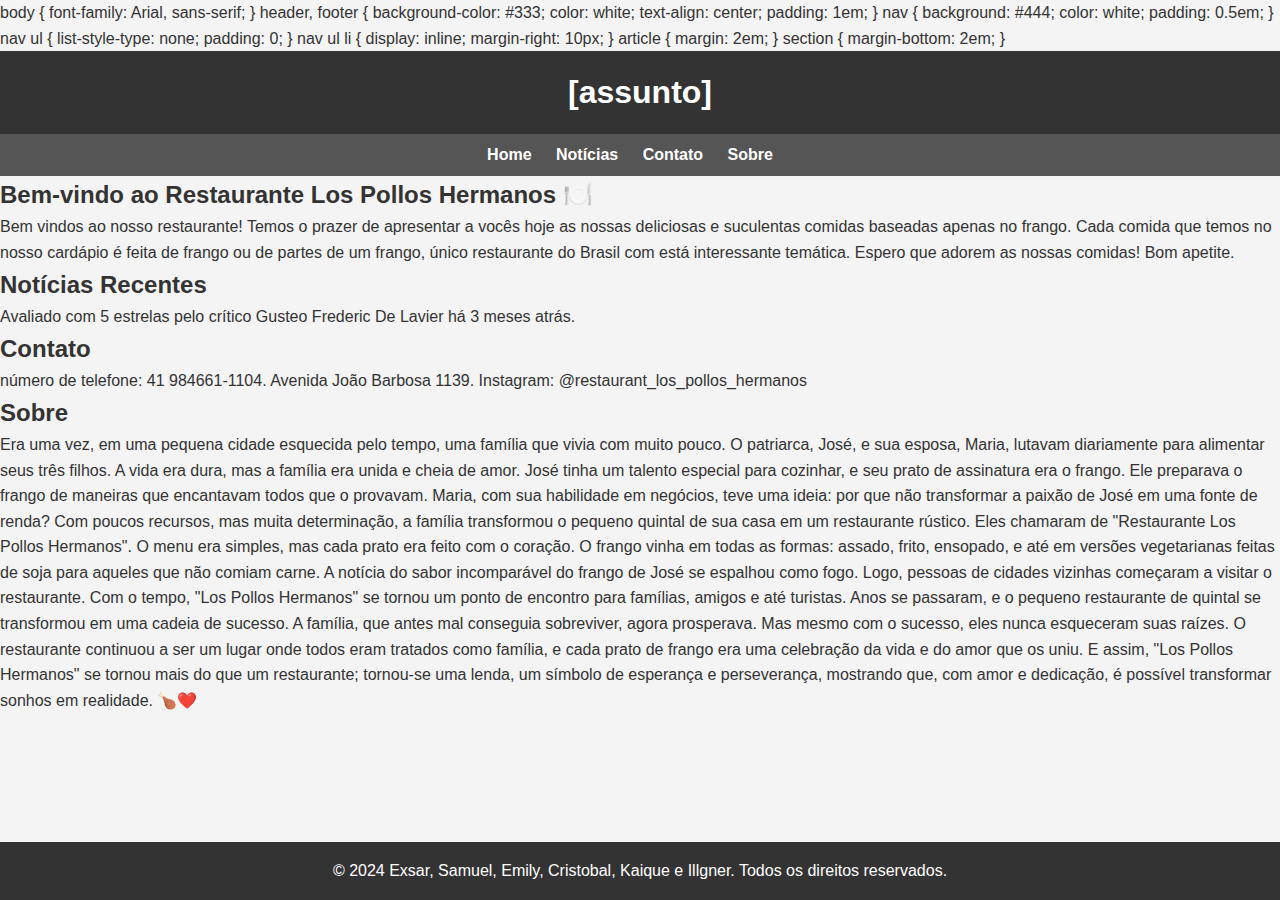
==== Index.html @ 13f3dd58 "Create Index.html" ====
<!DOCTYPE html>
<html lang="pt">
<head>
    <meta charset="UTF-8">
    <meta name="viewport" content="width=device-width, initial-scale=1.0">
    <title>Restaurante Los Pollos Hermanos 🍽️ </title>
    <style>
        /* Reset básico para remover estilos padrão do navegador */
* {
  margin: 0;
  padding: 0;
  box-sizing: border-box;
}

body {
  font-family: 'Arial', sans-serif;
  line-height: 1.6;
  color: #333;
  background-color: #f4f4f4;
}

/* Cabeçalho */
header {
  background: #333;
  color: #fff;
  padding: 1rem 0;
  text-align: center;
}

/* Navegação */
nav ul {
  list-style: none;
  background: #555;
  text-align: center;
  padding: 0.5rem 0;
}

nav ul li {
  display: inline;
  margin-right: 20px;
}

nav ul li a {
  text-decoration: none;
  color: #fff;
  font-weight: bold;
}

/* Seção principal */
main {
  padding: 1rem;
}

/* Rodapé */
footer {
  background: #333;
  color: #fff;
  text-align: center;
  padding: 1rem 0;
  position: absolute;
  bottom: 0;
  width: 100%;
}
</style>
        body {
            font-family: Arial, sans-serif;
        }
        header, footer {
            background-color: #333;
            color: white;
            text-align: center;
            padding: 1em;
        }
        nav {
            background: #444;
            color: white;
            padding: 0.5em;
        }
        nav ul {
            list-style-type: none;
            padding: 0;
        }
        nav ul li {
            display: inline;
            margin-right: 10px;
        }
        article {
            margin: 2em;
        }
        section {
            margin-bottom: 2em;
        }
    </style>
</head>
<body>

<header>
    <h1>[assunto]</h1>
</header>

<nav>
    <ul>
        <li><a href="#home">Home</a></li>
        <li><a href="#news">Notícias</a></li>
        <li><a href="#contact">Contato</a></li>
        <li><a href="#about">Sobre</a></li>
    </ul>
</nav>

<article>
    <section id="home">
        <h2>Bem-vindo ao Restaurante Los Pollos Hermanos 🍽️ </h2>
        <p>Bem vindos ao nosso restaurante! Temos o prazer de apresentar a vocês hoje as nossas deliciosas e suculentas comidas baseadas apenas no frango. Cada comida que temos no nosso cardápio é feita de frango ou de partes de um frango, único restaurante do Brasil com está interessante temática. Espero que adorem as nossas comidas! Bom apetite. </p>
    </section>

    <section id="news">
        <h2>Notícias Recentes</h2>
        <p>Avaliado com 5 estrelas pelo crítico Gusteo Frederic De Lavier há 3 meses atrás. </p>
    </section>

    <section id="contact">
        <h2>Contato</h2>
        <p>número de telefone: 41 984661-1104. 
Avenida João Barbosa 1139.
Instagram: @restaurant_los_pollos_hermanos

 </p>
    </section>

    <section id="about">
        <h2>Sobre</h2>
        <p> Era uma vez, em uma pequena cidade esquecida pelo tempo, uma família que vivia com muito pouco. O patriarca, José, e sua esposa, Maria, lutavam diariamente para alimentar seus três filhos. A vida era dura, mas a família era unida e cheia de amor.

José tinha um talento especial para cozinhar, e seu prato de assinatura era o frango. Ele preparava o frango de maneiras que encantavam todos que o provavam. Maria, com sua habilidade em negócios, teve uma ideia: por que não transformar a paixão de José em uma fonte de renda?

Com poucos recursos, mas muita determinação, a família transformou o pequeno quintal de sua casa em um restaurante rústico. Eles chamaram de "Restaurante Los Pollos Hermanos". O menu era simples, mas cada prato era feito com o coração. O frango vinha em todas as formas: assado, frito, ensopado, e até em versões vegetarianas feitas de soja para aqueles que não comiam carne.

A notícia do sabor incomparável do frango de José se espalhou como fogo. Logo, pessoas de cidades vizinhas começaram a visitar o restaurante. Com o tempo, "Los Pollos Hermanos" se tornou um ponto de encontro para famílias, amigos e até turistas.

Anos se passaram, e o pequeno restaurante de quintal se transformou em uma cadeia de sucesso. A família, que antes mal conseguia sobreviver, agora prosperava. Mas mesmo com o sucesso, eles nunca esqueceram suas raízes. O restaurante continuou a ser um lugar onde todos eram tratados como família, e cada prato de frango era uma celebração da vida e do amor que os uniu.

E assim, "Los Pollos Hermanos" se tornou mais do que um restaurante; tornou-se uma lenda, um símbolo de esperança e perseverança, mostrando que, com amor e dedicação, é possível transformar sonhos em realidade. 🍗❤️ </p>
    </section>
</article>

<footer>
    <p>© 2024 Exsar, Samuel, Emily, Cristobal, Kaique e Illgner. Todos os direitos reservados.</p>
</footer>

</body>
</html>
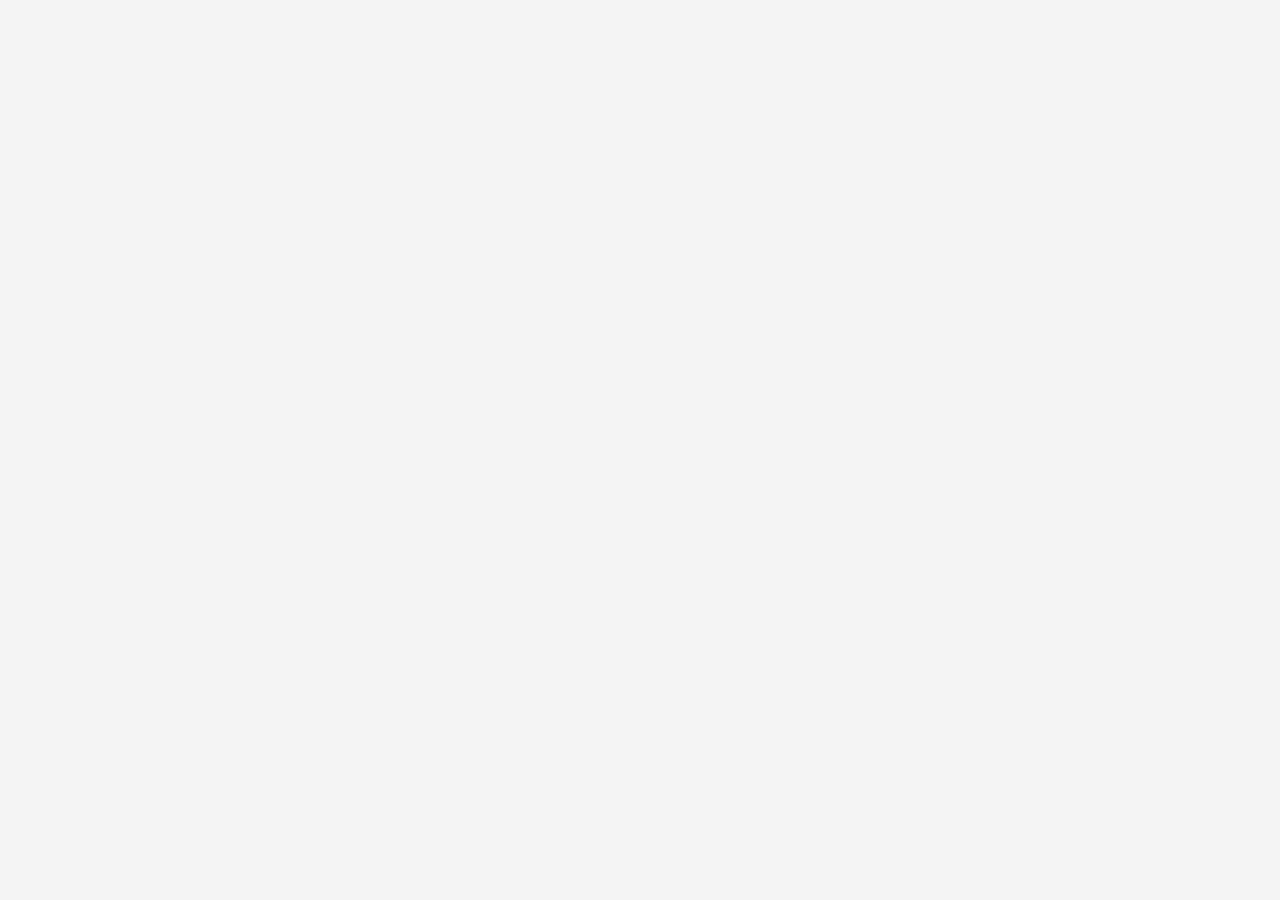
==== commit 847437a1: "Update Index.html" ====
--- a/Index.html
+++ b/Index.html
@@ -61,36 +61,6 @@
   bottom: 0;
   width: 100%;
 }
-</style>
-        body {
-            font-family: Arial, sans-serif;
-        }
-        header, footer {
-            background-color: #333;
-            color: white;
-            text-align: center;
-            padding: 1em;
-        }
-        nav {
-            background: #444;
-            color: white;
-            padding: 0.5em;
-        }
-        nav ul {
-            list-style-type: none;
-            padding: 0;
-        }
-        nav ul li {
-            display: inline;
-            margin-right: 10px;
-        }
-        article {
-            margin: 2em;
-        }
-        section {
-            margin-bottom: 2em;
-        }
-    </style>
 </head>
 <body>
 
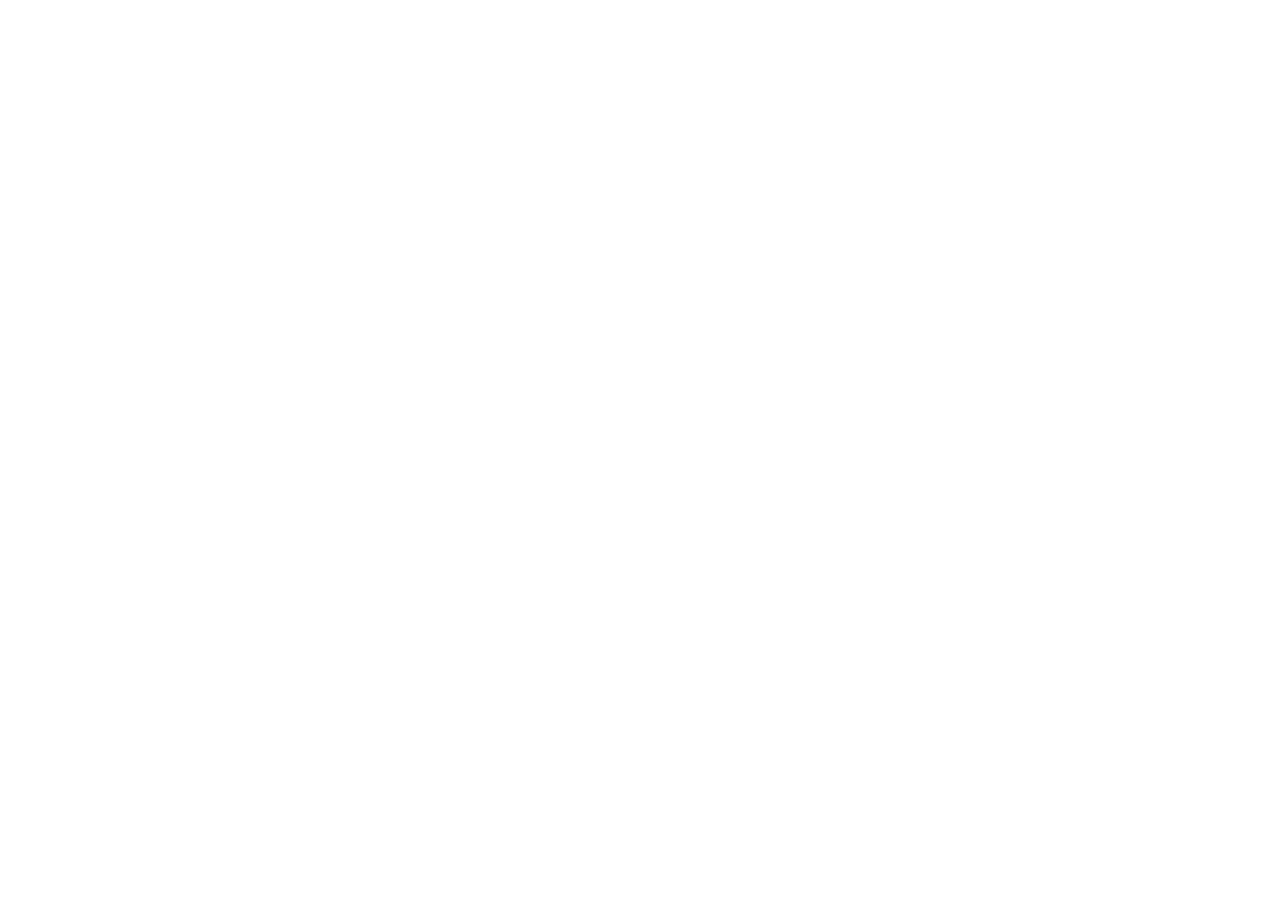
==== commit 00edd3a7: "Update Index.html" ====
--- a/Index.html
+++ b/Index.html
@@ -12,7 +12,7 @@
   box-sizing: border-box;
 }
 
-body {
+<body> {
   font-family: 'Arial', sans-serif;
   line-height: 1.6;
   color: #333;
@@ -20,7 +20,7 @@
 }
 
 /* Cabeçalho */
-header {
+<header> {
   background: #333;
   color: #fff;
   padding: 1rem 0;
@@ -28,31 +28,31 @@
 }
 
 /* Navegação */
-nav ul {
+<nav ul> {
   list-style: none;
   background: #555;
   text-align: center;
   padding: 0.5rem 0;
 }
 
-nav ul li {
+<nav ul li> {
   display: inline;
   margin-right: 20px;
 }
 
-nav ul li a {
+<nav ul li a> {
   text-decoration: none;
   color: #fff;
   font-weight: bold;
 }
 
 /* Seção principal */
-main {
+<main> {
   padding: 1rem;
 }
 
 /* Rodapé */
-footer {
+<footer> {
   background: #333;
   color: #fff;
   text-align: center;
@@ -62,10 +62,16 @@
   width: 100%;
 }
 </head>
+        </header>
+        </nav ul>
+        </nav ul li>
+        </nav ul li a>
+        </main>
+        </footer>
 <body>
 
 <header>
-    <h1>[assunto]</h1>
+    <h1>[RESTAURANTE LOS POLLOS HERMANOS]</h1>
 </header>
 
 <nav>
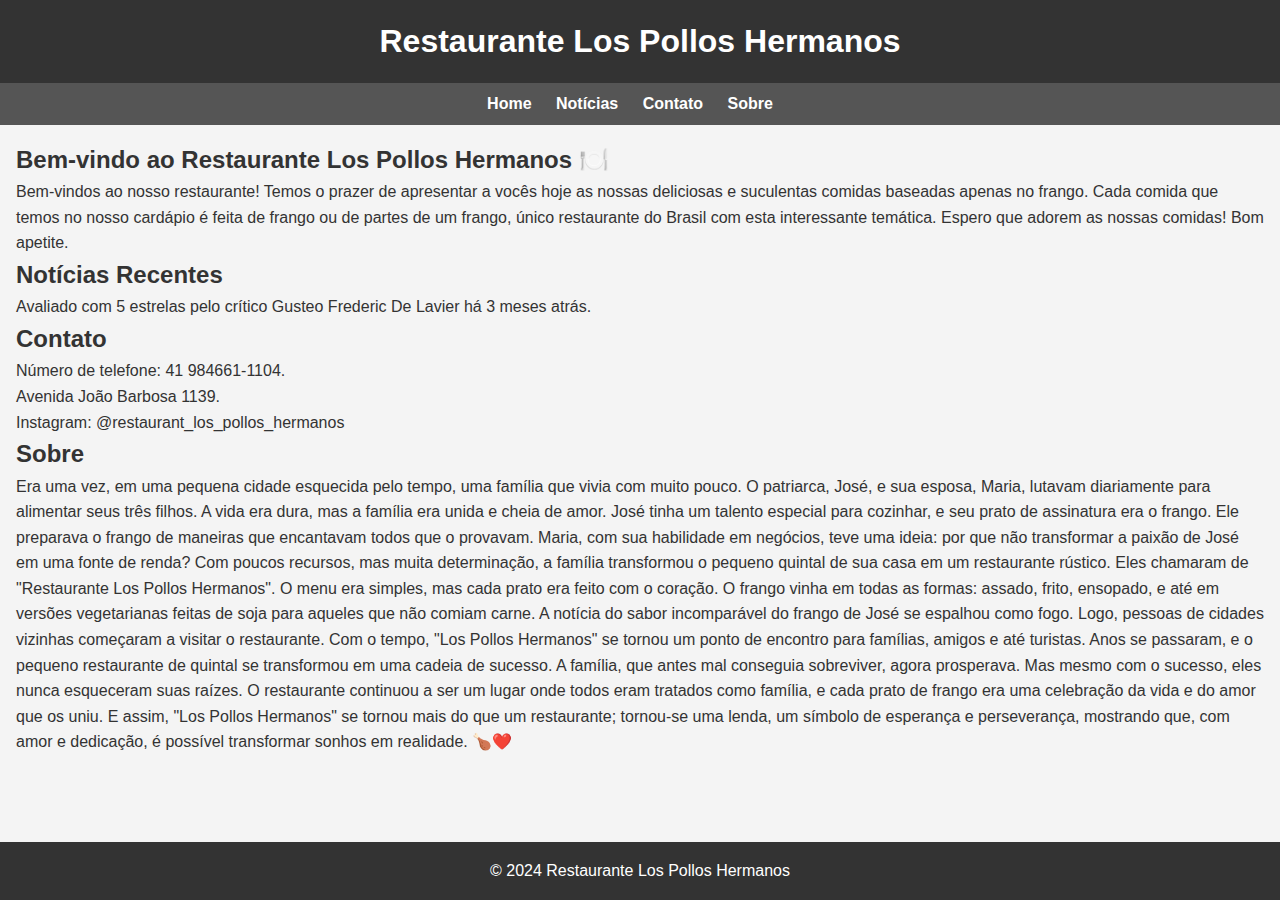
==== commit dc8b7f07: "Update Index.html" ====
--- a/Index.html
+++ b/Index.html
@@ -3,75 +3,70 @@
 <head>
     <meta charset="UTF-8">
     <meta name="viewport" content="width=device-width, initial-scale=1.0">
-    <title>Restaurante Los Pollos Hermanos 🍽️ </title>
+    <title>Restaurante Los Pollos Hermanos 🍽️</title>
     <style>
         /* Reset básico para remover estilos padrão do navegador */
-* {
-  margin: 0;
-  padding: 0;
-  box-sizing: border-box;
-}
+        * {
+            margin: 0;
+            padding: 0;
+            box-sizing: border-box;
+        }
 
-<body> {
-  font-family: 'Arial', sans-serif;
-  line-height: 1.6;
-  color: #333;
-  background-color: #f4f4f4;
-}
+        body {
+            font-family: 'Arial', sans-serif;
+            line-height: 1.6;
+            color: #333;
+            background-color: #f4f4f4;
+        }
 
-/* Cabeçalho */
-<header> {
-  background: #333;
-  color: #fff;
-  padding: 1rem 0;
-  text-align: center;
-}
+        /* Cabeçalho */
+        header {
+            background: #333;
+            color: #fff;
+            padding: 1rem 0;
+            text-align: center;
+        }
 
-/* Navegação */
-<nav ul> {
-  list-style: none;
-  background: #555;
-  text-align: center;
-  padding: 0.5rem 0;
-}
+        /* Navegação */
+        nav ul {
+            list-style: none;
+            background: #555;
+            text-align: center;
+            padding: 0.5rem 0;
+        }
 
-<nav ul li> {
-  display: inline;
-  margin-right: 20px;
-}
+        nav ul li {
+            display: inline;
+            margin-right: 20px;
+        }
 
-<nav ul li a> {
-  text-decoration: none;
-  color: #fff;
-  font-weight: bold;
-}
+        nav ul li a {
+            text-decoration: none;
+            color: #fff;
+            font-weight: bold;
+        }
 
-/* Seção principal */
-<main> {
-  padding: 1rem;
-}
+        /* Seção principal */
+        main {
+            padding: 1rem;
+        }
 
-/* Rodapé */
-<footer> {
-  background: #333;
-  color: #fff;
-  text-align: center;
-  padding: 1rem 0;
-  position: absolute;
-  bottom: 0;
-  width: 100%;
-}
+        /* Rodapé */
+        footer {
+            background: #333;
+            color: #fff;
+            text-align: center;
+            padding: 1rem 0;
+            position: absolute;
+            bottom: 0;
+            width: 100%;
+        }
+    </style>
 </head>
-        </header>
-        </nav ul>
-        </nav ul li>
-        </nav ul li a>
-        </main>
-        </footer>
 <body>
 
 <header>
-    <h1>[RESTAURANTE LOS POLLOS HERMANOS]</h1>
+    <h1>Restaurante Los Pollos Hermanos</h1>
 </header>
 
 <nav>
@@ -83,29 +78,27 @@
     </ul>
 </nav>
 
-<article>
+<main>
     <section id="home">
-        <h2>Bem-vindo ao Restaurante Los Pollos Hermanos 🍽️ </h2>
-        <p>Bem vindos ao nosso restaurante! Temos o prazer de apresentar a vocês hoje as nossas deliciosas e suculentas comidas baseadas apenas no frango. Cada comida que temos no nosso cardápio é feita de frango ou de partes de um frango, único restaurante do Brasil com está interessante temática. Espero que adorem as nossas comidas! Bom apetite. </p>
+        <h2>Bem-vindo ao Restaurante Los Pollos Hermanos 🍽️</h2>
+        <p>Bem-vindos ao nosso restaurante! Temos o prazer de apresentar a vocês hoje as nossas deliciosas e suculentas comidas baseadas apenas no frango. Cada comida que temos no nosso cardápio é feita de frango ou de partes de um frango, único restaurante do Brasil com esta interessante temática. Espero que adorem as nossas comidas! Bom apetite.</p>
     </section>
 
     <section id="news">
         <h2>Notícias Recentes</h2>
-        <p>Avaliado com 5 estrelas pelo crítico Gusteo Frederic De Lavier há 3 meses atrás. </p>
+        <p>Avaliado com 5 estrelas pelo crítico Gusteo Frederic De Lavier há 3 meses atrás.</p>
     </section>
 
     <section id="contact">
         <h2>Contato</h2>
-        <p>número de telefone: 41 984661-1104. 
-Avenida João Barbosa 1139.
-Instagram: @restaurant_los_pollos_hermanos
-
- </p>
+        <p>Número de telefone: 41 984661-1104.<br>
+        Avenida João Barbosa 1139.<br>
+        Instagram: @restaurant_los_pollos_hermanos</p>
     </section>
 
     <section id="about">
         <h2>Sobre</h2>
-        <p> Era uma vez, em uma pequena cidade esquecida pelo tempo, uma família que vivia com muito pouco. O patriarca, José, e sua esposa, Maria, lutavam diariamente para alimentar seus três filhos. A vida era dura, mas a família era unida e cheia de amor.
+        <p>Era uma vez, em uma pequena cidade esquecida pelo tempo, uma família que vivia com muito pouco. O patriarca, José, e sua esposa, Maria, lutavam diariamente para alimentar seus três filhos. A vida era dura, mas a família era unida e cheia de amor.
 
 José tinha um talento especial para cozinhar, e seu prato de assinatura era o frango. Ele preparava o frango de maneiras que encantavam todos que o provavam. Maria, com sua habilidade em negócios, teve uma ideia: por que não transformar a paixão de José em uma fonte de renda?
 
@@ -115,12 +108,12 @@
 
 Anos se passaram, e o pequeno restaurante de quintal se transformou em uma cadeia de sucesso. A família, que antes mal conseguia sobreviver, agora prosperava. Mas mesmo com o sucesso, eles nunca esqueceram suas raízes. O restaurante continuou a ser um lugar onde todos eram tratados como família, e cada prato de frango era uma celebração da vida e do amor que os uniu.
 
-E assim, "Los Pollos Hermanos" se tornou mais do que um restaurante; tornou-se uma lenda, um símbolo de esperança e perseverança, mostrando que, com amor e dedicação, é possível transformar sonhos em realidade. 🍗❤️ </p>
+E assim, "Los Pollos Hermanos" se tornou mais do que um restaurante; tornou-se uma lenda, um símbolo de esperança e perseverança, mostrando que, com amor e dedicação, é possível transformar sonhos em realidade. 🍗❤️</p>
     </section>
-</article>
+</main>
 
 <footer>
-    <p>© 2024 Exsar, Samuel, Emily, Cristobal, Kaique e Illgner. Todos os direitos reservados.</p>
+    <p>© 2024 Restaurante Los Pollos Hermanos</p>
 </footer>
 
 </body>
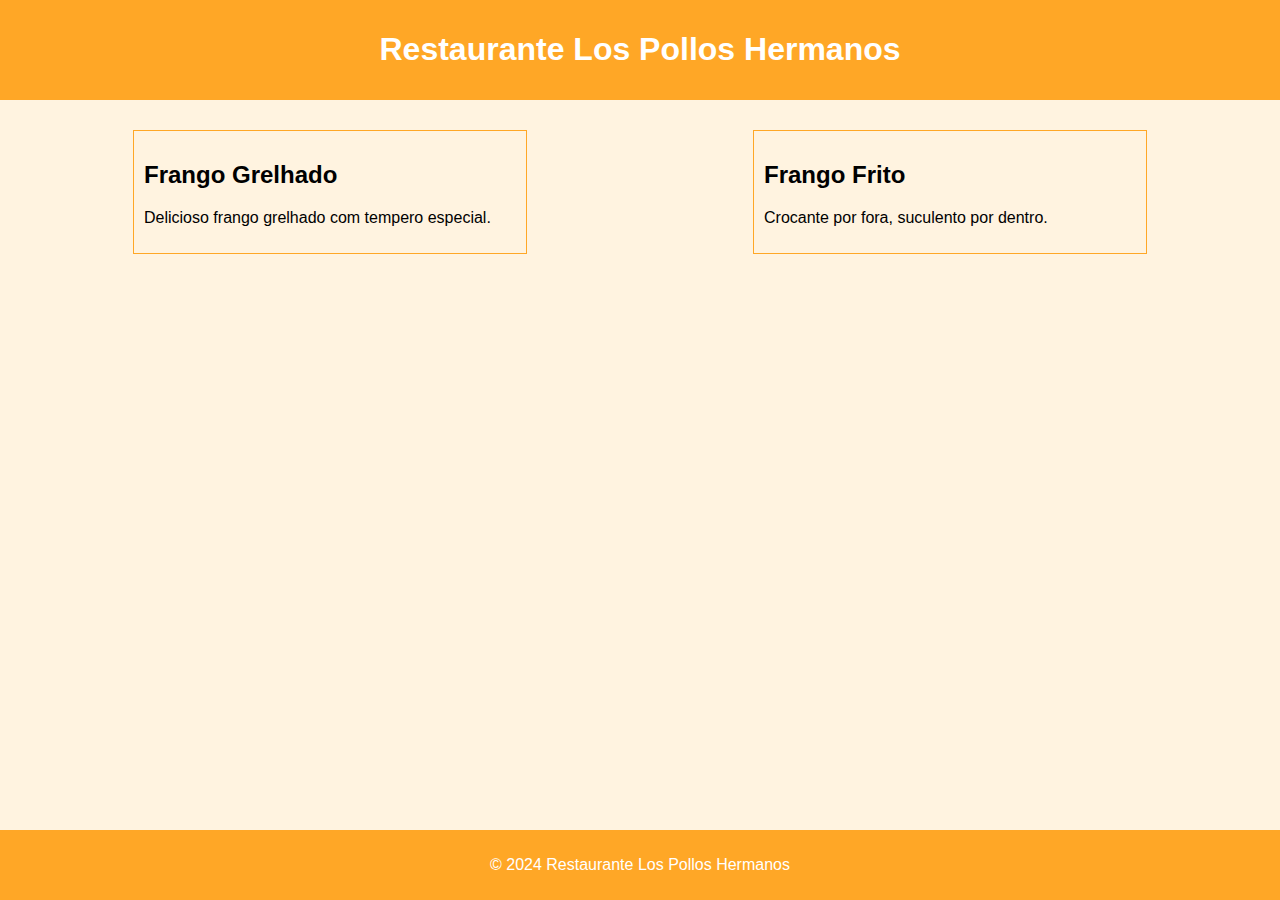
==== commit cd339def: "Update Index.html" ====
--- a/Index.html
+++ b/Index.html
@@ -3,118 +3,113 @@
 <head>
     <meta charset="UTF-8">
     <meta name="viewport" content="width=device-width, initial-scale=1.0">
-    <title>Restaurante Los Pollos Hermanos 🍽️</title>
+    <title>Restaurante Los Pollos Hermanos</title>
     <style>
-        /* Reset básico para remover estilos padrão do navegador */
-        * {
+        body {
+            background-color: #fff3e0;
+            font-family: 'Arial', sans-serif;
             margin: 0;
             padding: 0;
-            box-sizing: border-box;
         }
-
-        body {
-            font-family: 'Arial', sans-serif;
-            line-height: 1.6;
-            color: #333;
-            background-color: #f4f4f4;
+        header {
+            background-color: #ffa726;
+            color: white;
+            text-align: center;
+            padding: 10px 0;
         }
-
-        /* Cabeçalho */
-        header {
-            background: #333;
-            color: #fff;
-            padding: 1rem 0;
+        #menu {
+            display: flex;
+            flex-wrap: wrap;
+            justify-content: space-around;
+            padding: 20px;
+        }
+        .menu-item {
+            border: 1px solid #ffa726;
+            margin: 10px;
+            padding: 10px;
+            width: 30%;
+        }
+        footer {
+            background-color: #ffa726;
+            color: white;
             text-align: center;
-        }
-
-        /* Navegação */
-        nav ul {
-            list-style: none;
-            background: #555;
-            text-align: center;
-            padding: 0.5rem 0;
-        }
-
-        nav ul li {
-            display: inline;
-            margin-right: 20px;
-        }
-
-        nav ul li a {
-            text-decoration: none;
-            color: #fff;
-            font-weight: bold;
-        }
-
-        /* Seção principal */
-        main {
-            padding: 1rem;
-        }
-
-        /* Rodapé */
-        footer {
-            background: #333;
-            color: #fff;
-            text-align: center;
-            padding: 1rem 0;
-            position: absolute;
+            position: fixed;
             bottom: 0;
             width: 100%;
+            padding: 10px 0;
         }
     </style>
 </head>
 <body>
+    <header>
+        <h1>Restaurante Los Pollos Hermanos</h1>
+    </header>
 
-<header>
-    <h1>Restaurante Los Pollos Hermanos</h1>
-</header>
-
-<nav>
-    <ul>
-        <li><a href="#home">Home</a></li>
-        <li><a href="#news">Notícias</a></li>
-        <li><a href="#contact">Contato</a></li>
-        <li><a href="#about">Sobre</a></li>
-    </ul>
-</nav>
-
-<main>
-    <section id="home">
-        <h2>Bem-vindo ao Restaurante Los Pollos Hermanos 🍽️</h2>
-        <p>Bem-vindos ao nosso restaurante! Temos o prazer de apresentar a vocês hoje as nossas deliciosas e suculentas comidas baseadas apenas no frango. Cada comida que temos no nosso cardápio é feita de frango ou de partes de um frango, único restaurante do Brasil com esta interessante temática. Espero que adorem as nossas comidas! Bom apetite.</p>
+    <section id="menu">
+        <div class="menu-item">
+            <h2>Frango Grelhado</h2>
+            <p>Delicioso frango grelhado com tempero especial.</p>
+        </div>
+        <div class="menu-item">
+            <h2>Frango Frito</h2>
+            <p>Crocante por fora, suculento por dentro.</p>
+        </div>
+        <!-- Adicione mais itens aqui -->
     </section>
 
-    <section id="news">
-        <h2>Notícias Recentes</h2>
-        <p>Avaliado com 5 estrelas pelo crítico Gusteo Frederic De Lavier há 3 meses atrás.</p>
+    <!-- Adicione mais seções conforme necessário -->
+
+    <footer>
+        <p>© 2024 Restaurante Los Pollos Hermanos</p>
+    </footer>
+
+    <script>
+        // Função para exibir uma mensagem de boas-vindas quando o site é carregado
+window.onload = function() {
+    alert('Bem-vindo ao Restaurante Los Pollos Hermanos!');
+};
+
+// Função para validar um formulário de contato
+function validarFormulario() {
+    var nome = document.getElementById('nome').value;
+    var email = document.getElementById('email').value;
+    if(nome == "" || email == "") {
+        alert('Por favor, preencha todos os campos.');
+        return false;
+    }
+    alert('Formulário enviado com sucesso!');
+    return true;
+}
+
+// Função para alternar a visibilidade de uma seção do menu
+function toggleMenuSection(sectionId) {
+    var section = document.getElementById(sectionId);
+    if(section.style.display === 'none') {
+        section.style.display = 'block';
+    } else {
+        section.style.display = 'none';
+    }
+}
+        <body>
+    <!-- Restante do código HTML -->
+
+    <!-- Seção de contato com formulário -->
+    <section id="contato">
+        <h2>Contato</h2>
+        <form onsubmit="return validarFormulario()">
+            <input type="text" id="nome" placeholder="Seu nome">
+            <input type="email" id="email" placeholder="Seu email">
+            <input type="submit" value="Enviar">
+        </form>
     </section>
 
-    <section id="contact">
-        <h2>Contato</h2>
-        <p>Número de telefone: 41 984661-1104.<br>
-        Avenida João Barbosa 1139.<br>
-        Instagram: @restaurant_los_pollos_hermanos</p>
-    </section>
+    <!-- Botão para alternar a seção do menu -->
+    <button onclick="toggleMenuSection('menu')">Mostrar/Ocultar Menu</button>
 
-    <section id="about">
-        <h2>Sobre</h2>
-        <p>Era uma vez, em uma pequena cidade esquecida pelo tempo, uma família que vivia com muito pouco. O patriarca, José, e sua esposa, Maria, lutavam diariamente para alimentar seus três filhos. A vida era dura, mas a família era unida e cheia de amor.
-
-José tinha um talento especial para cozinhar, e seu prato de assinatura era o frango. Ele preparava o frango de maneiras que encantavam todos que o provavam. Maria, com sua habilidade em negócios, teve uma ideia: por que não transformar a paixão de José em uma fonte de renda?
-
-Com poucos recursos, mas muita determinação, a família transformou o pequeno quintal de sua casa em um restaurante rústico. Eles chamaram de "Restaurante Los Pollos Hermanos". O menu era simples, mas cada prato era feito com o coração. O frango vinha em todas as formas: assado, frito, ensopado, e até em versões vegetarianas feitas de soja para aqueles que não comiam carne.
-
-A notícia do sabor incomparável do frango de José se espalhou como fogo. Logo, pessoas de cidades vizinhas começaram a visitar o restaurante. Com o tempo, "Los Pollos Hermanos" se tornou um ponto de encontro para famílias, amigos e até turistas.
-
-Anos se passaram, e o pequeno restaurante de quintal se transformou em uma cadeia de sucesso. A família, que antes mal conseguia sobreviver, agora prosperava. Mas mesmo com o sucesso, eles nunca esqueceram suas raízes. O restaurante continuou a ser um lugar onde todos eram tratados como família, e cada prato de frango era uma celebração da vida e do amor que os uniu.
-
-E assim, "Los Pollos Hermanos" se tornou mais do que um restaurante; tornou-se uma lenda, um símbolo de esperança e perseverança, mostrando que, com amor e dedicação, é possível transformar sonhos em realidade. 🍗❤️</p>
-    </section>
-</main>
-
-<footer>
-    <p>© 2024 Restaurante Los Pollos Hermanos</p>
-</footer>
-
+    <!-- Inclusão do script JavaScript -->
+    <script src="script.js"></script>
+</body>
+    
+    </script>
 </body>
 </html>
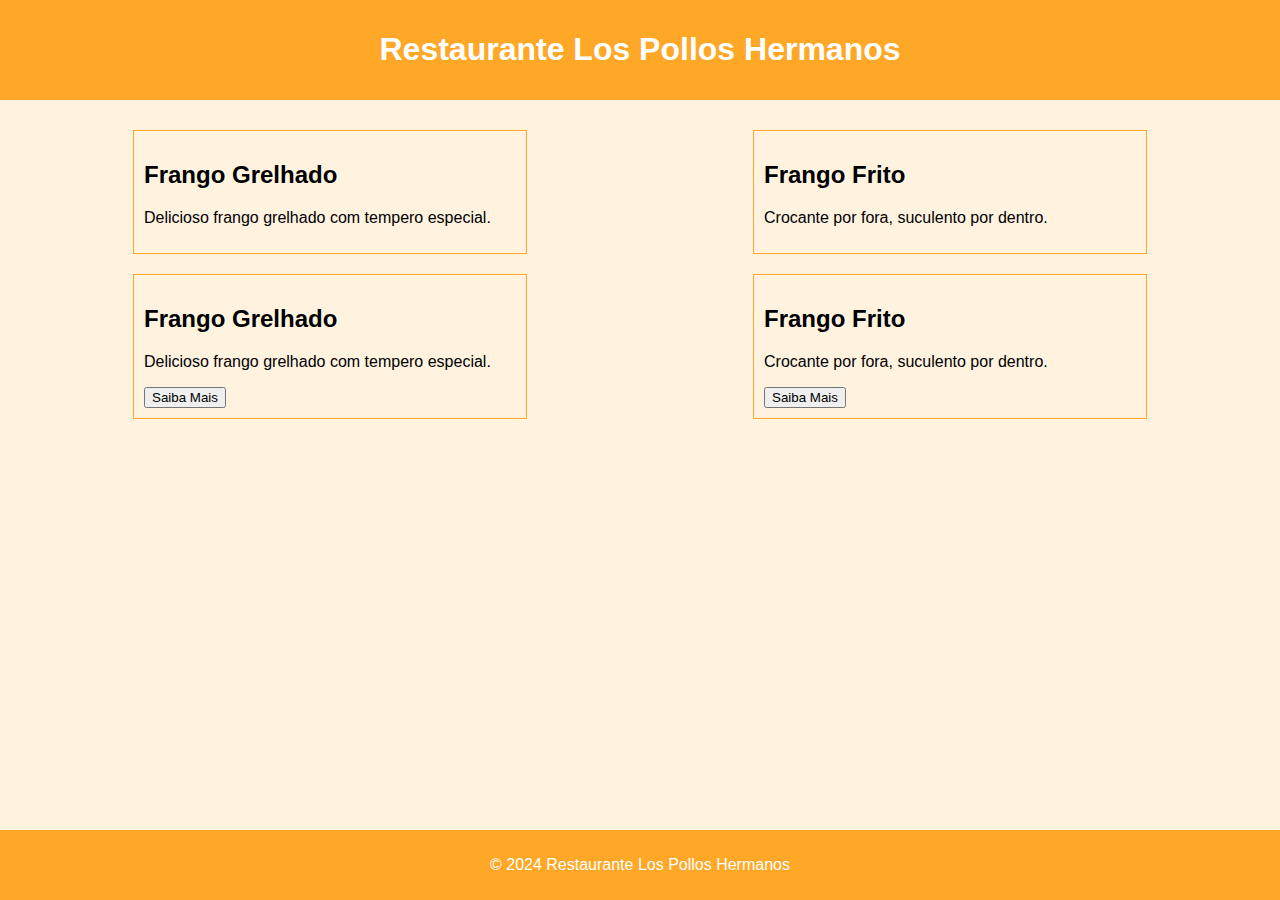
==== commit fc57b8d8: "Update Index.html" ====
--- a/Index.html
+++ b/Index.html
@@ -55,6 +55,20 @@
             <p>Crocante por fora, suculento por dentro.</p>
         </div>
         <!-- Adicione mais itens aqui -->
+        <!-- Dentro da seção do menu no index.html -->
+<div class="menu-item">
+    <h2>Frango Grelhado</h2>
+    <p>Delicioso frango grelhado com tempero especial.</p>
+    <!-- Botão que leva à página do Frango Grelhado -->
+    <button onclick="window.location.href='frango-grelhado.html'">Saiba Mais</button>
+</div>
+<div class="menu-item">
+    <h2>Frango Frito</h2>
+    <p>Crocante por fora, suculento por dentro.</p>
+    <!-- Botão que leva à página do Frango Frito -->
+    <button onclick="window.location.href='frango-frito.html'">Saiba Mais</button>
+</div>
+        
     </section>
 
     <!-- Adicione mais seções conforme necessário -->
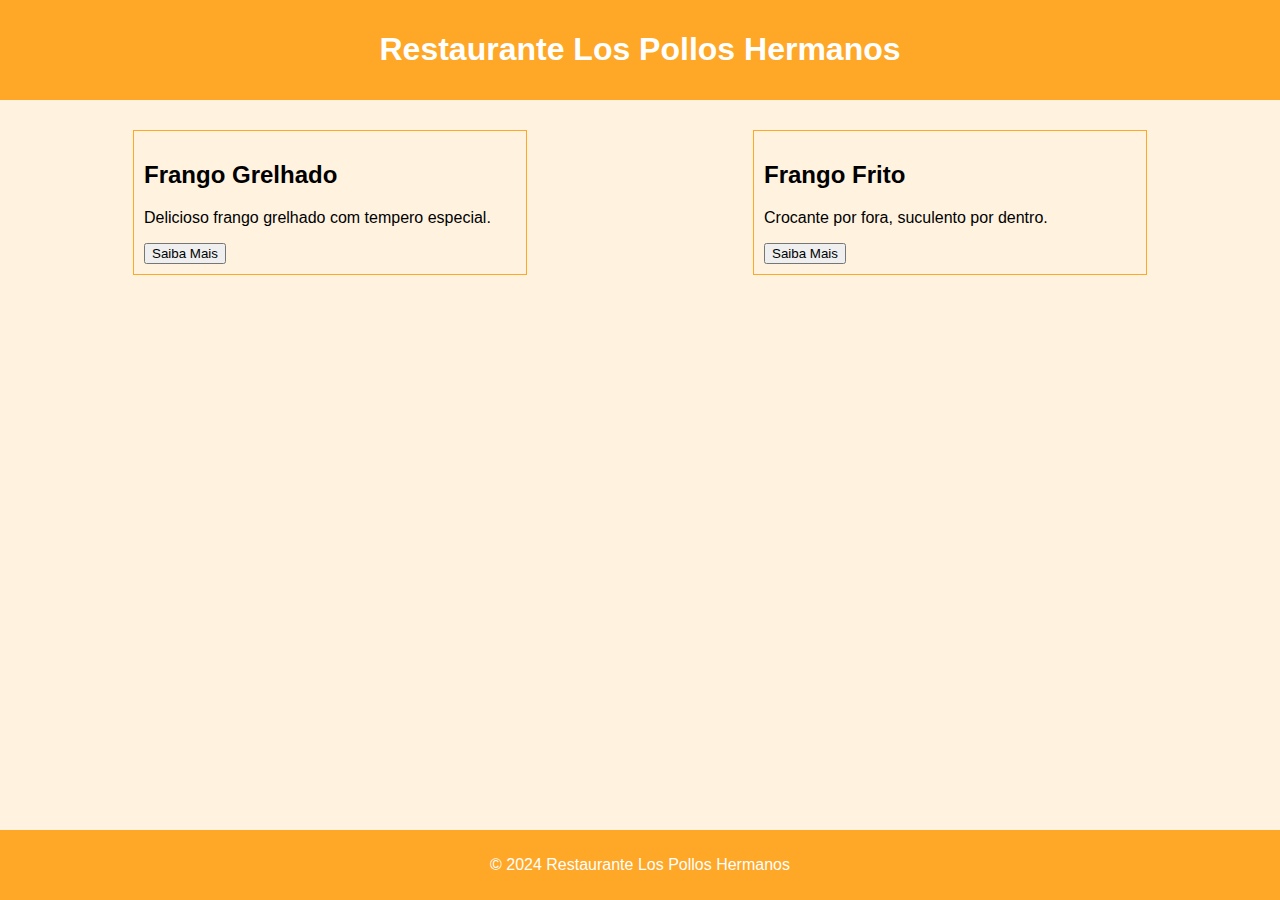
==== commit 335673fc: "Update Index.html" ====
--- a/Index.html
+++ b/Index.html
@@ -46,14 +46,6 @@
     </header>
 
     <section id="menu">
-        <div class="menu-item">
-            <h2>Frango Grelhado</h2>
-            <p>Delicioso frango grelhado com tempero especial.</p>
-        </div>
-        <div class="menu-item">
-            <h2>Frango Frito</h2>
-            <p>Crocante por fora, suculento por dentro.</p>
-        </div>
         <!-- Adicione mais itens aqui -->
         <!-- Dentro da seção do menu no index.html -->
 <div class="menu-item">
